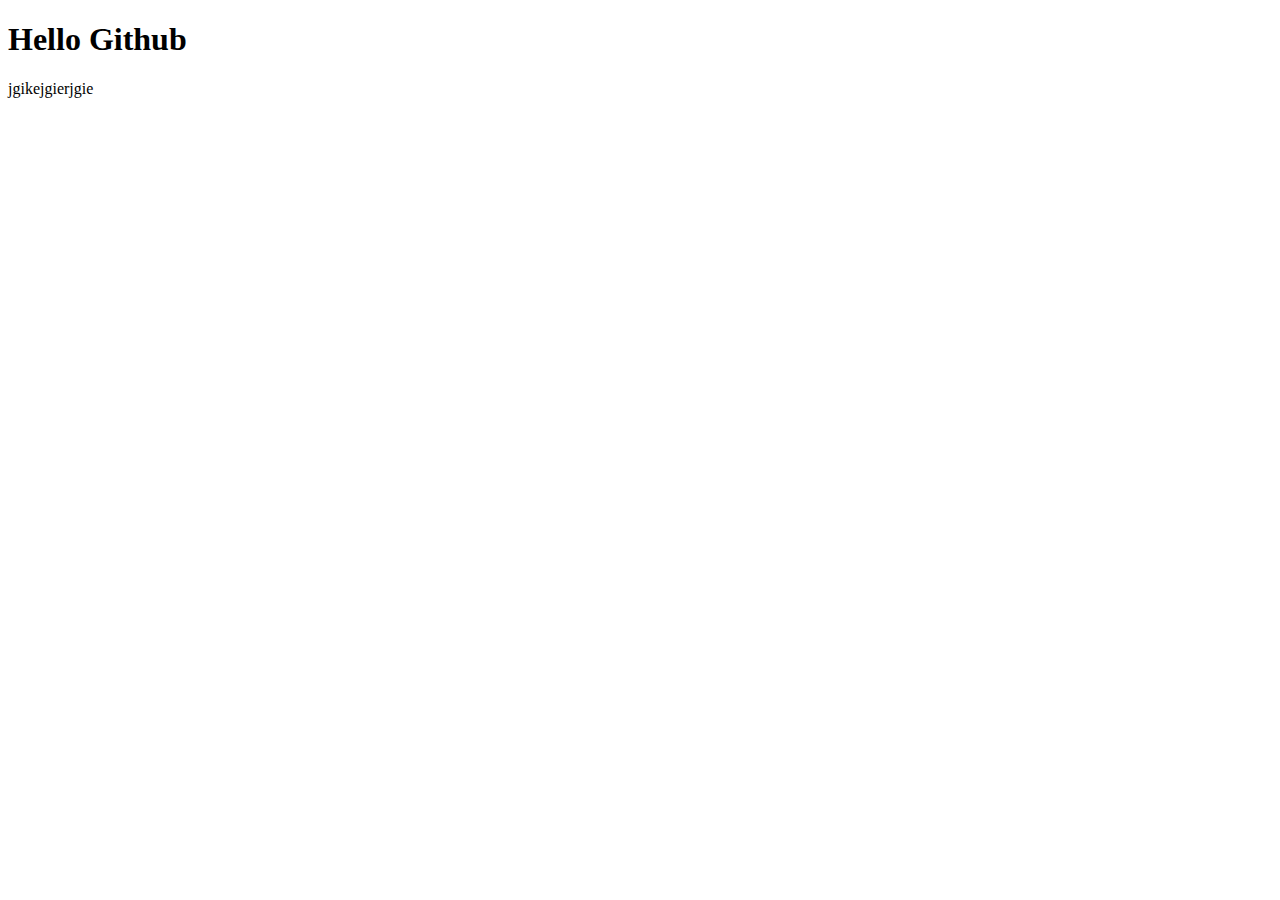
==== login.html @ 762c58ae "Page Login" ====
<!DOCTYPE html>
<html lang="en">
  <head>
    <meta charset="UTF-8" />
    <meta name="viewport" content="width=device-width, initial-scale=1.0" />
    <title>Document</title>
  </head>
  <body>
    <h1>Hello Github</h1>

    <p>jgikejgierjgie</p>
  </body>
</html>
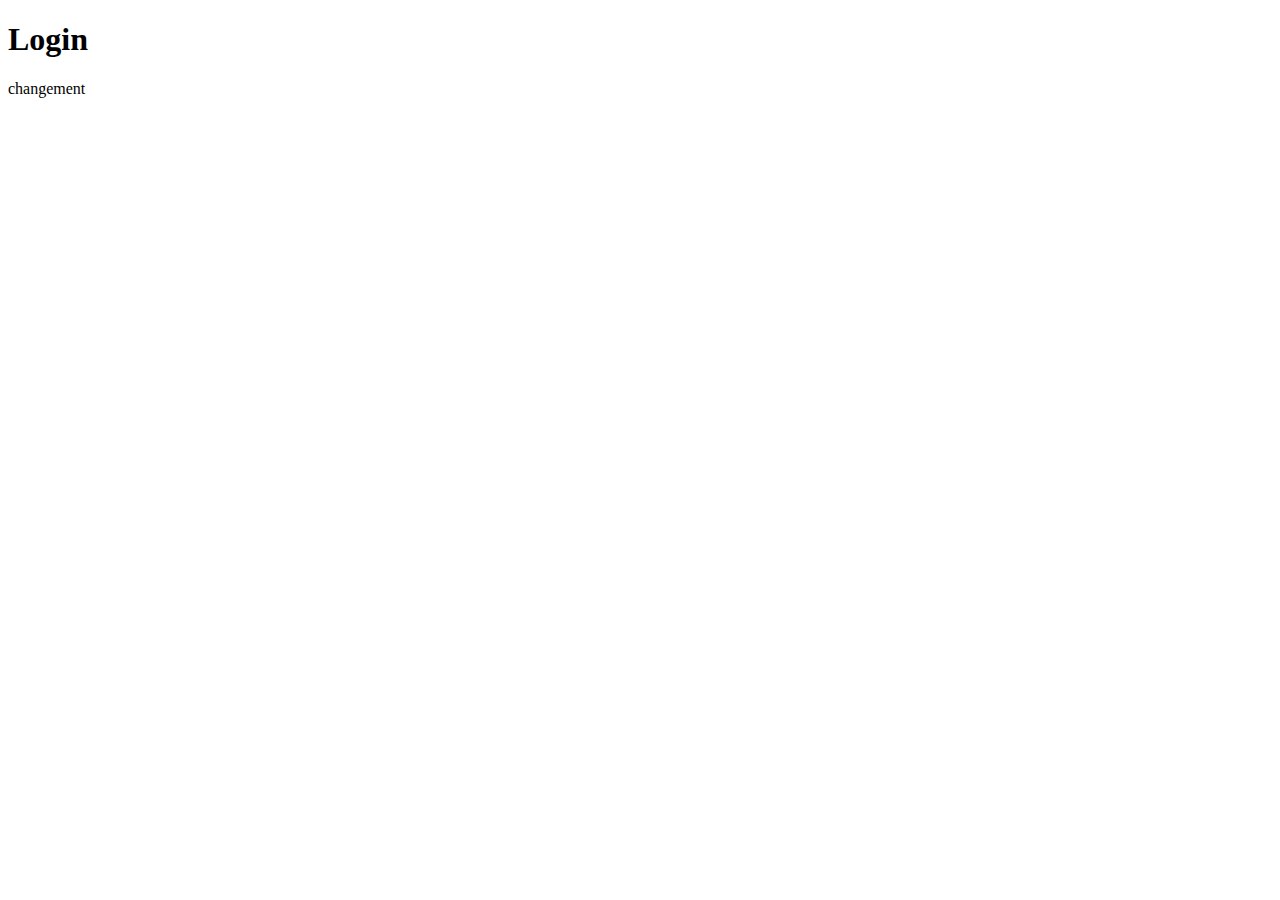
==== commit 5badfd70: "Changement Accepted" ====
--- a/login.html
+++ b/login.html
@@ -6,8 +6,8 @@
     <title>Document</title>
   </head>
   <body>
-    <h1>Hello Github</h1>
+    <h1>Login </h1>
 
-    <p>jgikejgierjgie</p>
+    <p>changement</p>
   </body>
 </html>
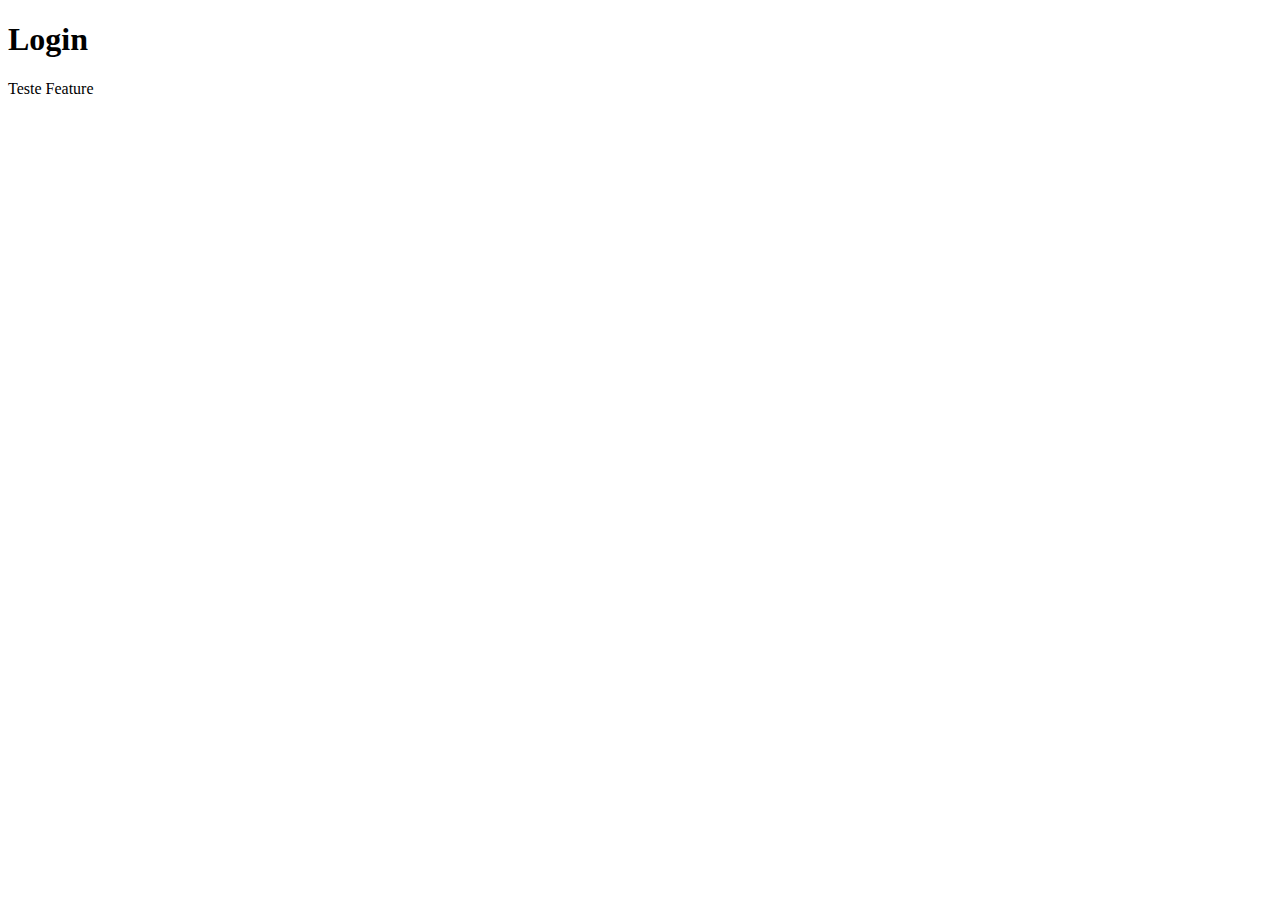
==== commit c8902857: "LE CHANGEMENT A REUSSIS" ====
--- a/login.html
+++ b/login.html
@@ -8,6 +8,6 @@
   <body>
     <h1>Login </h1>
 
-    <p>changement</p>
+    <p>Teste Feature</p>
   </body>
 </html>
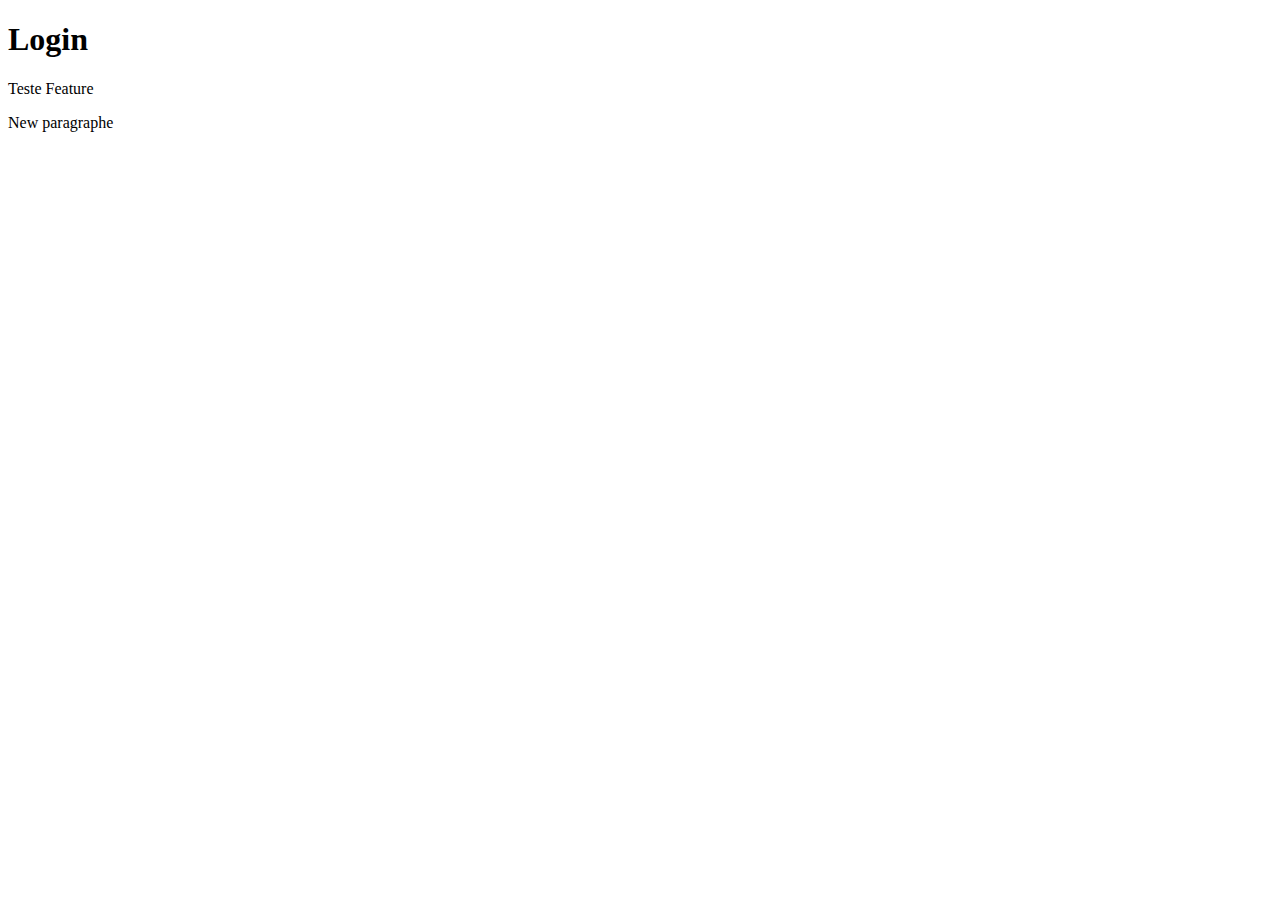
==== commit 9f4e4dda: "Message de 16h15" ====
--- a/login.html
+++ b/login.html
@@ -9,5 +9,6 @@
     <h1>Login </h1>
 
     <p>Teste Feature</p>
+    <p>New paragraphe</p>
   </body>
 </html>
